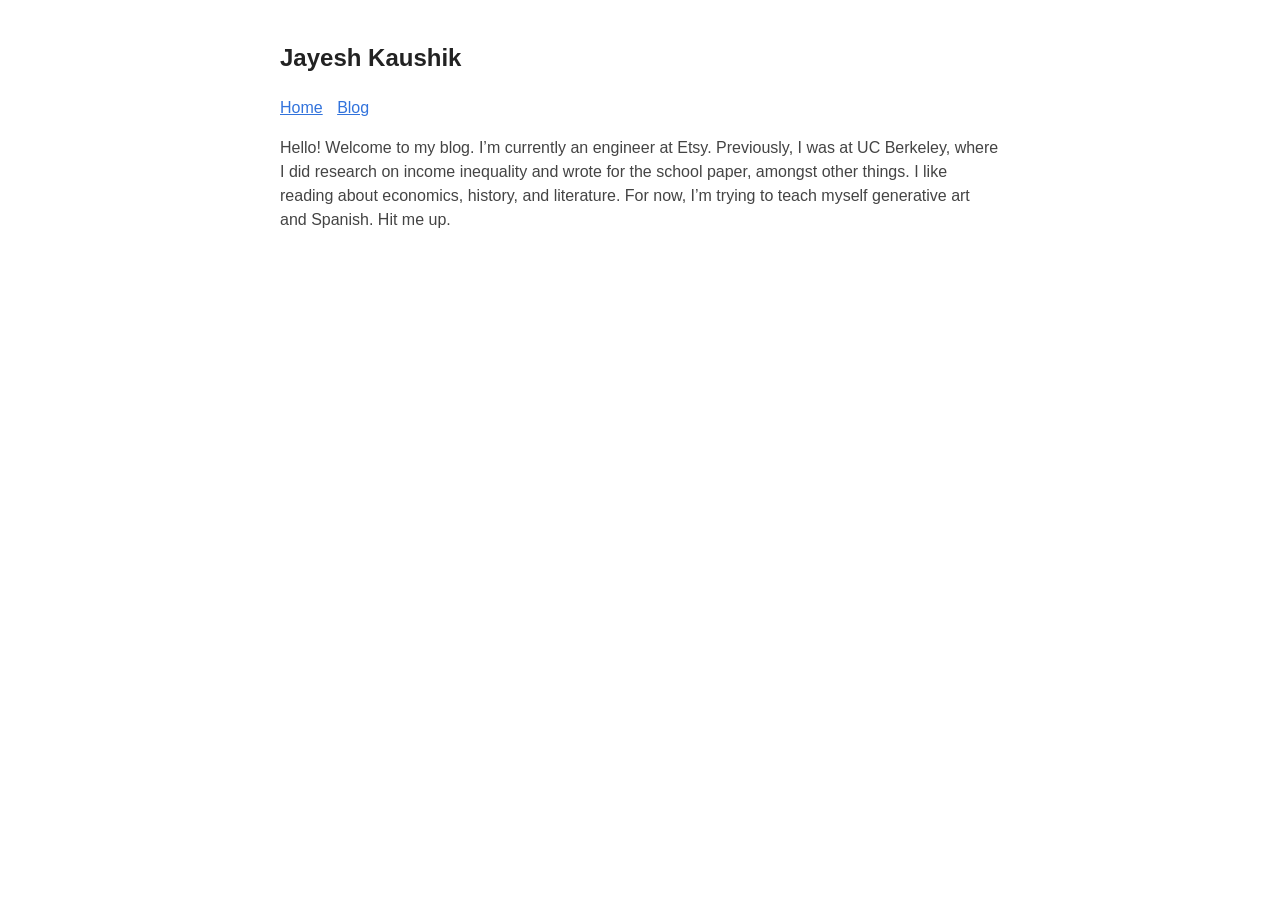
==== index.html @ 9e7c7e74 "foijsdjfgs" ====
<!DOCTYPE html>
<html lang="en-US">

<head>
	<meta name="generator" content="Hugo 0.95.0" />
  <meta http-equiv="X-Clacks-Overhead" content="GNU Terry Pratchett" />
  <meta charset="utf-8">
  <meta name="viewport" content="width=device-width, initial-scale=1.0" />
<link rel="shortcut icon" href="http://jayesh.nyc/images/favicon.png" />
<title>Jayesh Kaushik</title>
<meta name="title" content="Jayesh Kaushik" />
<meta name="description" content="Jayesh&#39;s personal website." />
<meta name="keywords" content="" />


<meta property="og:title" content="" />
<meta property="og:description" content="Jayesh&#39;s personal website." />
<meta property="og:type" content="website" />
<meta property="og:url" content="http://jayesh.nyc/" /><meta property="og:image" content="http://jayesh.nyc/images/share.png"/><meta property="og:site_name" content="Jayesh Kaushik" />




<meta name="twitter:card" content="summary_large_image"/>
<meta name="twitter:image" content="http://jayesh.nyc/images/share.png"/>

<meta name="twitter:title" content=""/>
<meta name="twitter:description" content="Jayesh&#39;s personal website."/>



<meta itemprop="name" content="">
<meta itemprop="description" content="Jayesh&#39;s personal website.">
<meta name="referrer" content="no-referrer-when-downgrade" />

  <link rel="alternate" type="application/rss+xml" href="http://jayesh.nyc/index.xml" title="Jayesh Kaushik" />
  <style>
  body {
    font-family: Verdana, sans-serif;
    margin: auto;
    padding: 20px;
    max-width: 720px;
    text-align: left;
    background-color: #fff;
    word-wrap: break-word;
    overflow-wrap: break-word;
    line-height: 1.5;
    color: #444;
  }

  h1,
  h2,
  h3,
  h4,
  h5,
  h6,
  strong,
  b {
    color: #222;
  }

  a {
    color: #3273dc;
     
  }

  .title {
    text-decoration: none;
    border: 0;
  }

  .title span {
    font-weight: 400;
  }

  nav a {
    margin-right: 10px;
  }

  textarea {
    width: 100%;
    font-size: 16px;
  }

  input {
    font-size: 16px;
  }

  content {
    line-height: 1.6;
  }

  table {
    width: 100%;
  }

  img {
    max-width: 100%;
  }

  code {
    padding: 2px 5px;
    background-color: #f2f2f2;
  }

  pre code {
    color: #222;
    display: block;
    padding: 20px;
    white-space: pre-wrap;
    font-size: 14px;
  }

  div.highlight pre {
    background-color: initial;
    color: initial;
  }

  div.highlight code {
    background-color: unset;
    color: unset;
  }

  blockquote {
    border-left: 1px solid #999;
    color: #222;
    padding-left: 20px;
    font-style: italic;
  }

  footer {
    padding: 25px;
    text-align: center;
  }

  .helptext {
    color: #777;
    font-size: small;
  }

  .errorlist {
    color: #eba613;
    font-size: small;
  }

   
  ul.blog-posts {
    list-style-type: none;
    padding: unset;
  }

  ul.blog-posts li {
    display: flex;
  }

  ul.blog-posts li span {
    flex: 0 0 130px;
  }

  ul.blog-posts li a:visited {
    color: #8b6fcb;
  }

  @media (prefers-color-scheme: dark) {
    body {
      background-color: #333;
      color: #ddd;
    }

    h1,
    h2,
    h3,
    h4,
    h5,
    h6,
    strong,
    b {
      color: #eee;
    }

    a {
      color: #8cc2dd;
    }

    code {
      background-color: #777;
    }

    pre code {
      color: #ddd;
    }

    blockquote {
      color: #ccc;
    }

    textarea,
    input {
      background-color: #252525;
      color: #ddd;
    }

    .helptext {
      color: #aaa;
    }
  }

</style>

</head>

<body>
  <header><a href="/" class="title">
  <h2>Jayesh Kaushik</h2>
</a>
<nav><a href="/">Home</a>


<a href="/blog">Blog</a>

</nav>
</header>
  <main>
<p>Hello! Welcome to my blog. I&rsquo;m currently an engineer at Etsy. Previously, I was at UC Berkeley, where I did research on income inequality and wrote for the school paper, amongst other things. I like reading about economics, history, and literature. For now, I&rsquo;m trying to teach myself generative art and Spanish. Hit me up.</p>


  </main>
  <footer>
</footer>

    
</body>

</html>
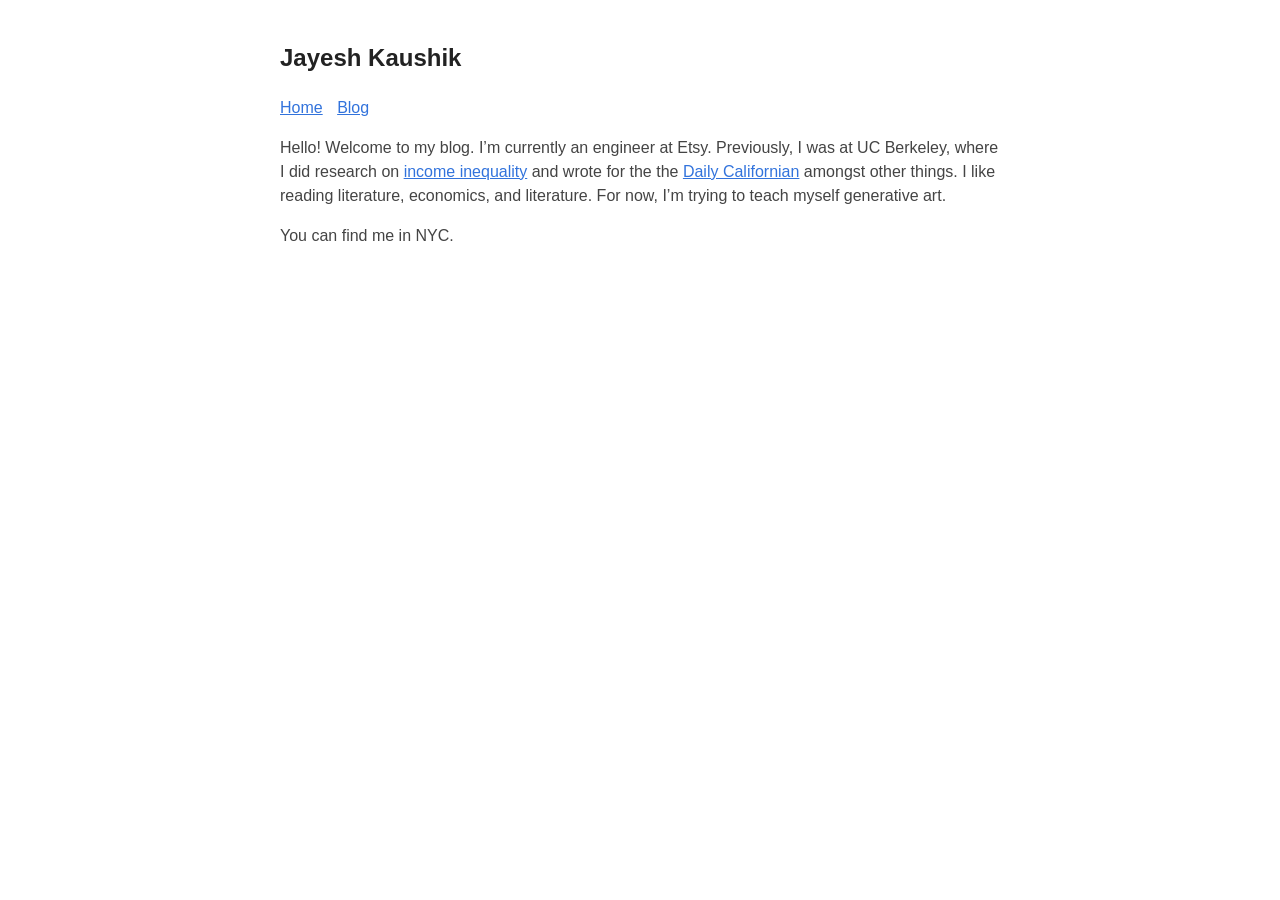
==== commit 12d9aabf: "ifsjsdkf" ====
--- a/index.html
+++ b/index.html
@@ -6,7 +6,7 @@
   <meta http-equiv="X-Clacks-Overhead" content="GNU Terry Pratchett" />
   <meta charset="utf-8">
   <meta name="viewport" content="width=device-width, initial-scale=1.0" />
-<link rel="shortcut icon" href="http://jayesh.nyc/images/favicon.png" />
+<link rel="shortcut icon" href="https://jayeshk29.github.io/images/favicon.png" />
 <title>Jayesh Kaushik</title>
 <meta name="title" content="Jayesh Kaushik" />
 <meta name="description" content="Jayesh&#39;s personal website." />
@@ -16,13 +16,13 @@
 <meta property="og:title" content="" />
 <meta property="og:description" content="Jayesh&#39;s personal website." />
 <meta property="og:type" content="website" />
-<meta property="og:url" content="http://jayesh.nyc/" /><meta property="og:image" content="http://jayesh.nyc/images/share.png"/><meta property="og:site_name" content="Jayesh Kaushik" />
+<meta property="og:url" content="https://jayeshk29.github.io/" /><meta property="og:image" content="https://jayeshk29.github.io/images/share.png"/><meta property="og:site_name" content="Jayesh Kaushik" />
 
 
 
 
 <meta name="twitter:card" content="summary_large_image"/>
-<meta name="twitter:image" content="http://jayesh.nyc/images/share.png"/>
+<meta name="twitter:image" content="https://jayeshk29.github.io/images/share.png"/>
 
 <meta name="twitter:title" content=""/>
 <meta name="twitter:description" content="Jayesh&#39;s personal website."/>
@@ -33,7 +33,7 @@
 <meta itemprop="description" content="Jayesh&#39;s personal website.">
 <meta name="referrer" content="no-referrer-when-downgrade" />
 
-  <link rel="alternate" type="application/rss+xml" href="http://jayesh.nyc/index.xml" title="Jayesh Kaushik" />
+  <link rel="alternate" type="application/rss+xml" href="https://jayeshk29.github.io/index.xml" title="Jayesh Kaushik" />
   <style>
   body {
     font-family: Verdana, sans-serif;
@@ -221,7 +221,8 @@
 </nav>
 </header>
   <main>
-<p>Hello! Welcome to my blog. I&rsquo;m currently an engineer at Etsy. Previously, I was at UC Berkeley, where I did research on income inequality and wrote for the school paper, amongst other things. I like reading about economics, history, and literature. For now, I&rsquo;m trying to teach myself generative art and Spanish. Hit me up.</p>
+<p>Hello! Welcome to my blog. I&rsquo;m currently an engineer at Etsy. Previously, I was at UC Berkeley, where I did research on <a href="https://taxjusticenow.org/">income inequality</a> and wrote for the the <a href="https://www.dailycal.org/author/jkaushik/">Daily Californian</a> amongst other things. I like reading literature, economics, and literature. For now, I&rsquo;m trying to teach myself generative art.</p>
+<p>You can find me in NYC.</p>
 
 
   </main>
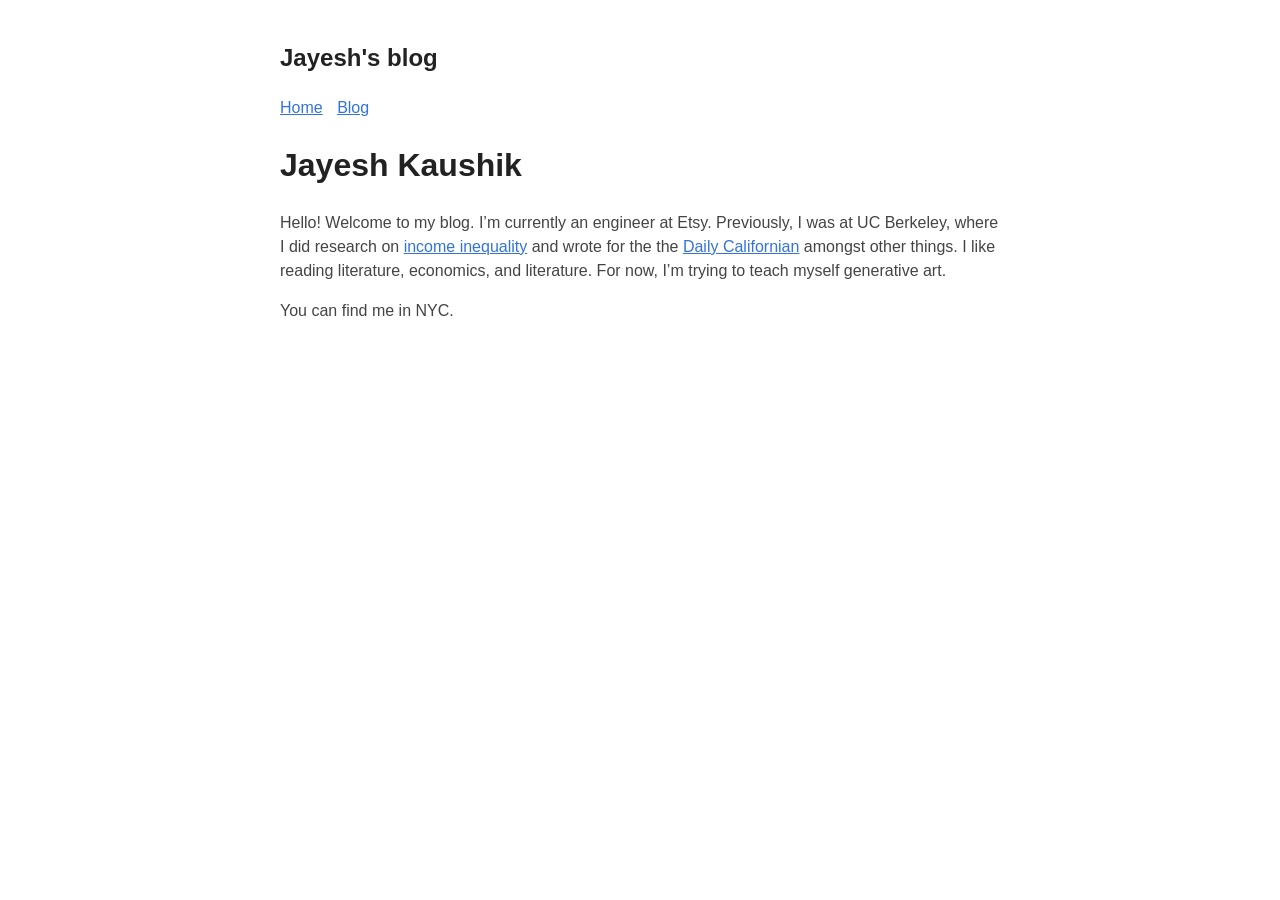
==== commit e94320ab: "iwdsrj" ====
--- a/index.html
+++ b/index.html
@@ -7,8 +7,8 @@
   <meta charset="utf-8">
   <meta name="viewport" content="width=device-width, initial-scale=1.0" />
 <link rel="shortcut icon" href="https://jayeshk29.github.io/images/favicon.png" />
-<title>Jayesh Kaushik</title>
-<meta name="title" content="Jayesh Kaushik" />
+<title>Jayesh&#39;s blog</title>
+<meta name="title" content="Jayesh&#39;s blog" />
 <meta name="description" content="Jayesh&#39;s personal website." />
 <meta name="keywords" content="" />
 
@@ -16,7 +16,7 @@
 <meta property="og:title" content="" />
 <meta property="og:description" content="Jayesh&#39;s personal website." />
 <meta property="og:type" content="website" />
-<meta property="og:url" content="https://jayeshk29.github.io/" /><meta property="og:image" content="https://jayeshk29.github.io/images/share.png"/><meta property="og:site_name" content="Jayesh Kaushik" />
+<meta property="og:url" content="https://jayeshk29.github.io/" /><meta property="og:image" content="https://jayeshk29.github.io/images/share.png"/><meta property="og:site_name" content="Jayesh&#39;s blog" />
 
 
 
@@ -33,7 +33,7 @@
 <meta itemprop="description" content="Jayesh&#39;s personal website.">
 <meta name="referrer" content="no-referrer-when-downgrade" />
 
-  <link rel="alternate" type="application/rss+xml" href="https://jayeshk29.github.io/index.xml" title="Jayesh Kaushik" />
+  <link rel="alternate" type="application/rss+xml" href="https://jayeshk29.github.io/index.xml" title="Jayesh's blog" />
   <style>
   body {
     font-family: Verdana, sans-serif;
@@ -211,7 +211,7 @@
 
 <body>
   <header><a href="/" class="title">
-  <h2>Jayesh Kaushik</h2>
+  <h2>Jayesh&#39;s blog</h2>
 </a>
 <nav><a href="/">Home</a>
 
@@ -221,6 +221,7 @@
 </nav>
 </header>
   <main>
+<h1 id="jayesh-kaushik">Jayesh Kaushik</h1>
 <p>Hello! Welcome to my blog. I&rsquo;m currently an engineer at Etsy. Previously, I was at UC Berkeley, where I did research on <a href="https://taxjusticenow.org/">income inequality</a> and wrote for the the <a href="https://www.dailycal.org/author/jkaushik/">Daily Californian</a> amongst other things. I like reading literature, economics, and literature. For now, I&rsquo;m trying to teach myself generative art.</p>
 <p>You can find me in NYC.</p>
 
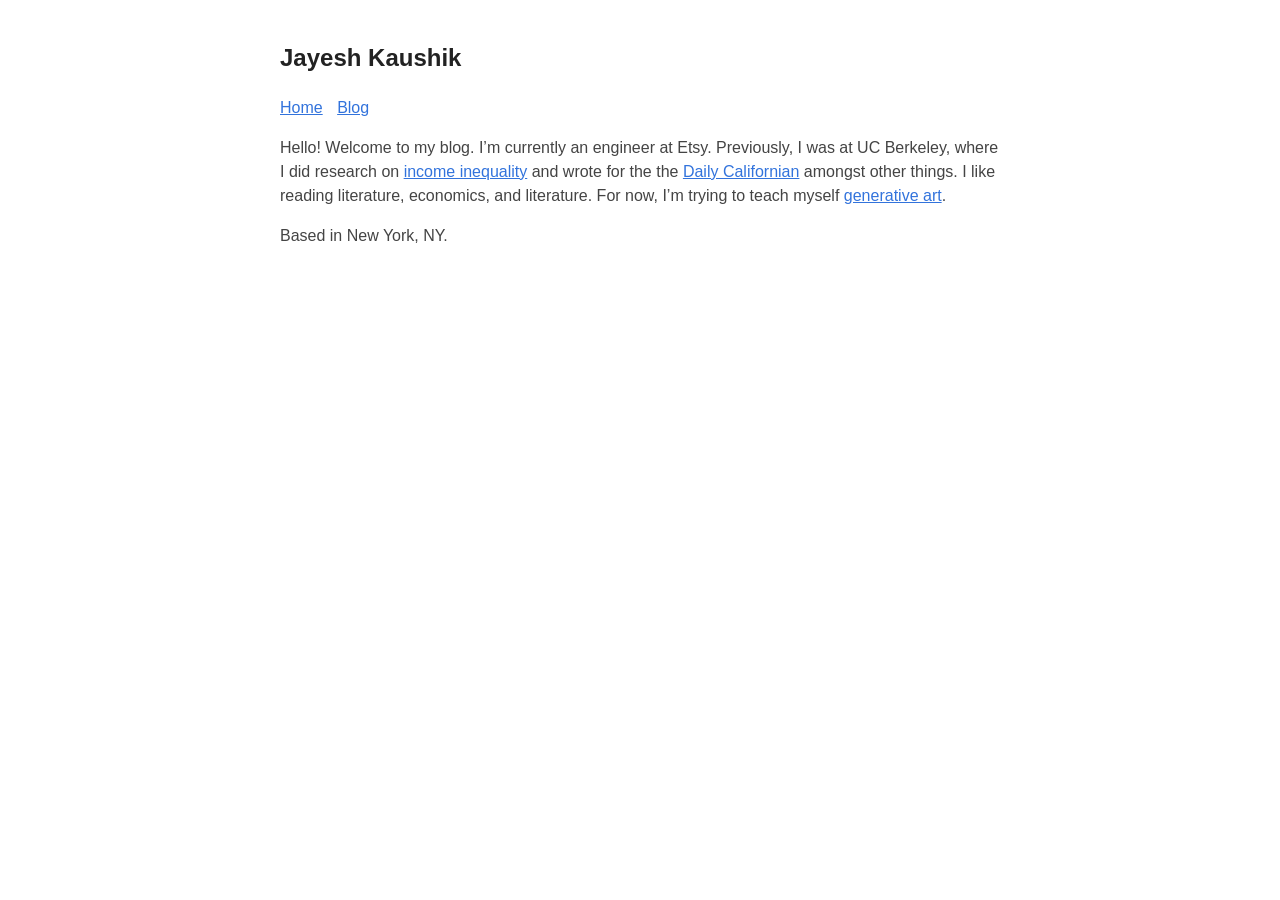
==== commit 5b6e6ed2: "dsfjosdf" ====
--- a/index.html
+++ b/index.html
@@ -7,8 +7,8 @@
   <meta charset="utf-8">
   <meta name="viewport" content="width=device-width, initial-scale=1.0" />
 <link rel="shortcut icon" href="https://jayeshk29.github.io/images/favicon.png" />
-<title>Jayesh&#39;s blog</title>
-<meta name="title" content="Jayesh&#39;s blog" />
+<title>Jayesh Kaushik</title>
+<meta name="title" content="Jayesh Kaushik" />
 <meta name="description" content="Jayesh&#39;s personal website." />
 <meta name="keywords" content="" />
 
@@ -16,7 +16,7 @@
 <meta property="og:title" content="" />
 <meta property="og:description" content="Jayesh&#39;s personal website." />
 <meta property="og:type" content="website" />
-<meta property="og:url" content="https://jayeshk29.github.io/" /><meta property="og:image" content="https://jayeshk29.github.io/images/share.png"/><meta property="og:site_name" content="Jayesh&#39;s blog" />
+<meta property="og:url" content="https://jayeshk29.github.io/" /><meta property="og:image" content="https://jayeshk29.github.io/images/share.png"/><meta property="og:site_name" content="Jayesh Kaushik" />
 
 
 
@@ -33,7 +33,7 @@
 <meta itemprop="description" content="Jayesh&#39;s personal website.">
 <meta name="referrer" content="no-referrer-when-downgrade" />
 
-  <link rel="alternate" type="application/rss+xml" href="https://jayeshk29.github.io/index.xml" title="Jayesh's blog" />
+  <link rel="alternate" type="application/rss+xml" href="https://jayeshk29.github.io/index.xml" title="Jayesh Kaushik" />
   <style>
   body {
     font-family: Verdana, sans-serif;
@@ -211,7 +211,7 @@
 
 <body>
   <header><a href="/" class="title">
-  <h2>Jayesh&#39;s blog</h2>
+  <h2>Jayesh Kaushik</h2>
 </a>
 <nav><a href="/">Home</a>
 
@@ -221,9 +221,8 @@
 </nav>
 </header>
   <main>
-<h1 id="jayesh-kaushik">Jayesh Kaushik</h1>
-<p>Hello! Welcome to my blog. I&rsquo;m currently an engineer at Etsy. Previously, I was at UC Berkeley, where I did research on <a href="https://taxjusticenow.org/">income inequality</a> and wrote for the the <a href="https://www.dailycal.org/author/jkaushik/">Daily Californian</a> amongst other things. I like reading literature, economics, and literature. For now, I&rsquo;m trying to teach myself generative art.</p>
-<p>You can find me in NYC.</p>
+<p>Hello! Welcome to my blog. I&rsquo;m currently an engineer at Etsy. Previously, I was at UC Berkeley, where I did research on <a href="https://taxjusticenow.org/">income inequality</a> and wrote for the the <a href="https://www.dailycal.org/author/jkaushik/">Daily Californian</a> amongst other things. I like reading literature, economics, and literature. For now, I&rsquo;m trying to teach myself <a href="https://7cr.co/p5/">generative art</a>.</p>
+<p>Based in New York, NY.</p>
 
 
   </main>
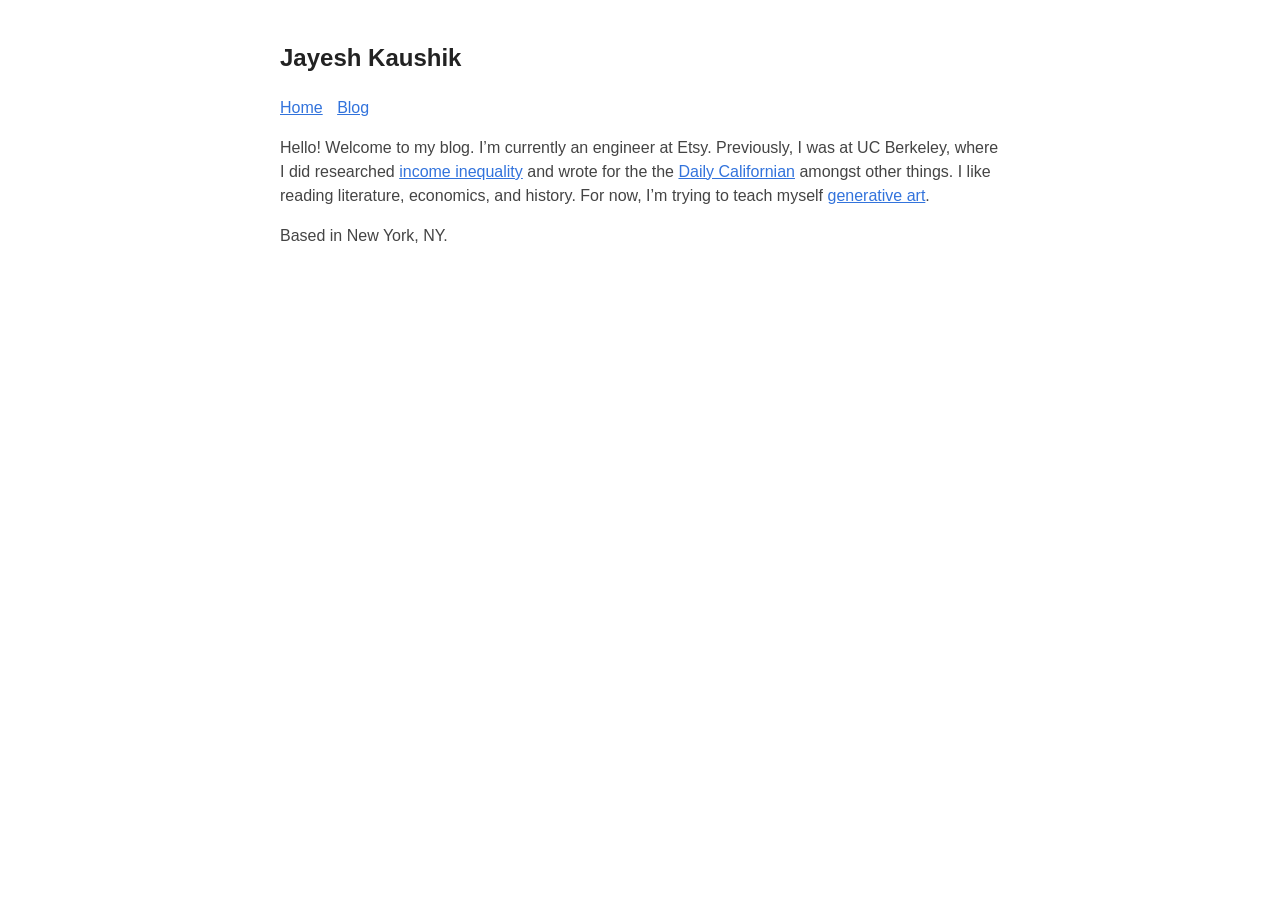
==== commit a6e51f6d: "sdfisfj" ====
--- a/index.html
+++ b/index.html
@@ -221,7 +221,7 @@
 </nav>
 </header>
   <main>
-<p>Hello! Welcome to my blog. I&rsquo;m currently an engineer at Etsy. Previously, I was at UC Berkeley, where I did research on <a href="https://taxjusticenow.org/">income inequality</a> and wrote for the the <a href="https://www.dailycal.org/author/jkaushik/">Daily Californian</a> amongst other things. I like reading literature, economics, and literature. For now, I&rsquo;m trying to teach myself <a href="https://7cr.co/p5/">generative art</a>.</p>
+<p>Hello! Welcome to my blog. I&rsquo;m currently an engineer at Etsy. Previously, I was at UC Berkeley, where I did researched <a href="https://taxjusticenow.org/">income inequality</a> and wrote for the the <a href="https://www.dailycal.org/author/jkaushik/">Daily Californian</a> amongst other things. I like reading literature, economics, and history. For now, I&rsquo;m trying to teach myself <a href="https://7cr.co/p5/">generative art</a>.</p>
 <p>Based in New York, NY.</p>
 
 
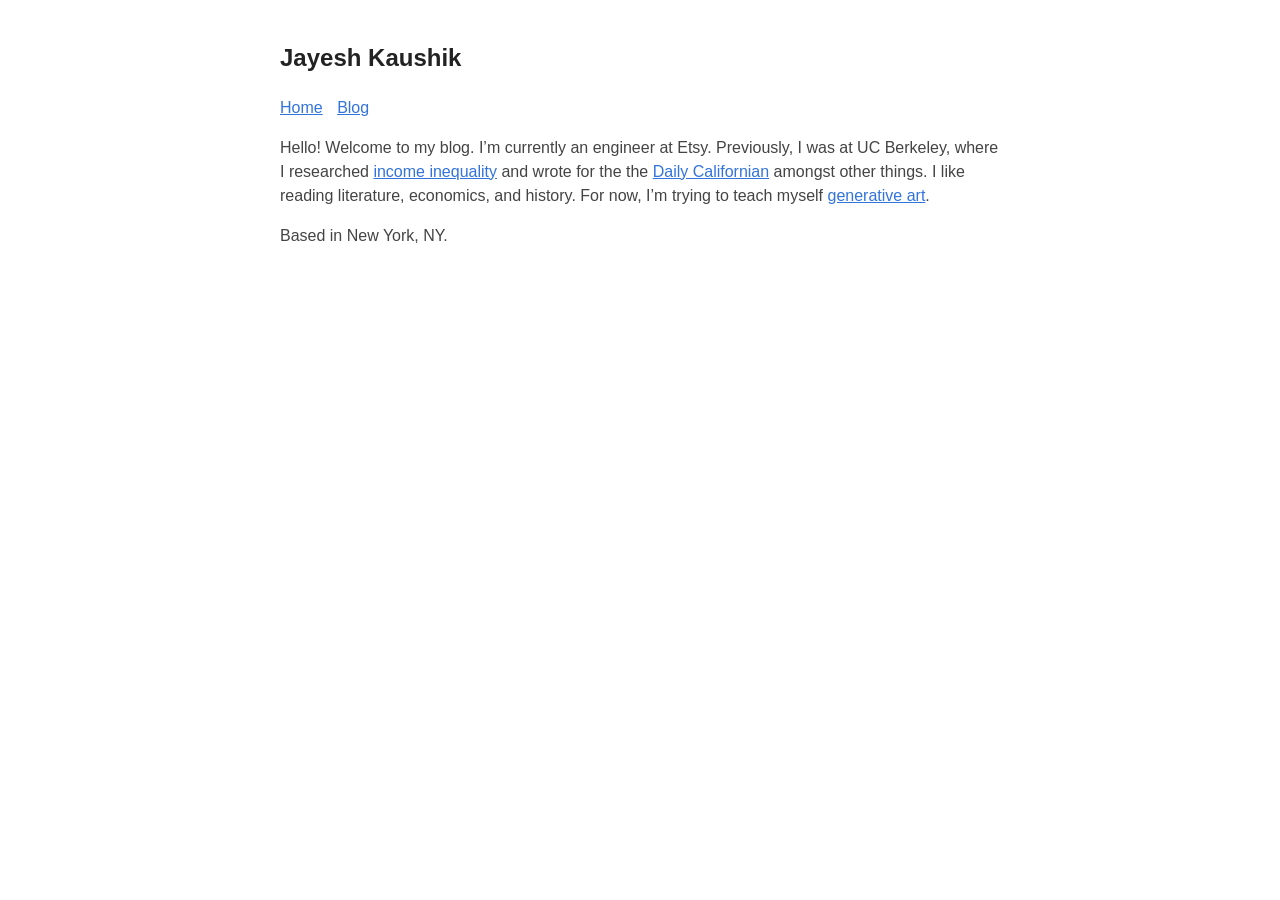
==== commit 334a827c: "eodjfns" ====
--- a/index.html
+++ b/index.html
@@ -221,7 +221,7 @@
 </nav>
 </header>
   <main>
-<p>Hello! Welcome to my blog. I&rsquo;m currently an engineer at Etsy. Previously, I was at UC Berkeley, where I did researched <a href="https://taxjusticenow.org/">income inequality</a> and wrote for the the <a href="https://www.dailycal.org/author/jkaushik/">Daily Californian</a> amongst other things. I like reading literature, economics, and history. For now, I&rsquo;m trying to teach myself <a href="https://7cr.co/p5/">generative art</a>.</p>
+<p>Hello! Welcome to my blog. I&rsquo;m currently an engineer at Etsy. Previously, I was at UC Berkeley, where I researched <a href="https://taxjusticenow.org/">income inequality</a> and wrote for the the <a href="https://www.dailycal.org/author/jkaushik/">Daily Californian</a> amongst other things. I like reading literature, economics, and history. For now, I&rsquo;m trying to teach myself <a href="https://7cr.co/p5/">generative art</a>.</p>
 <p>Based in New York, NY.</p>
 
 
